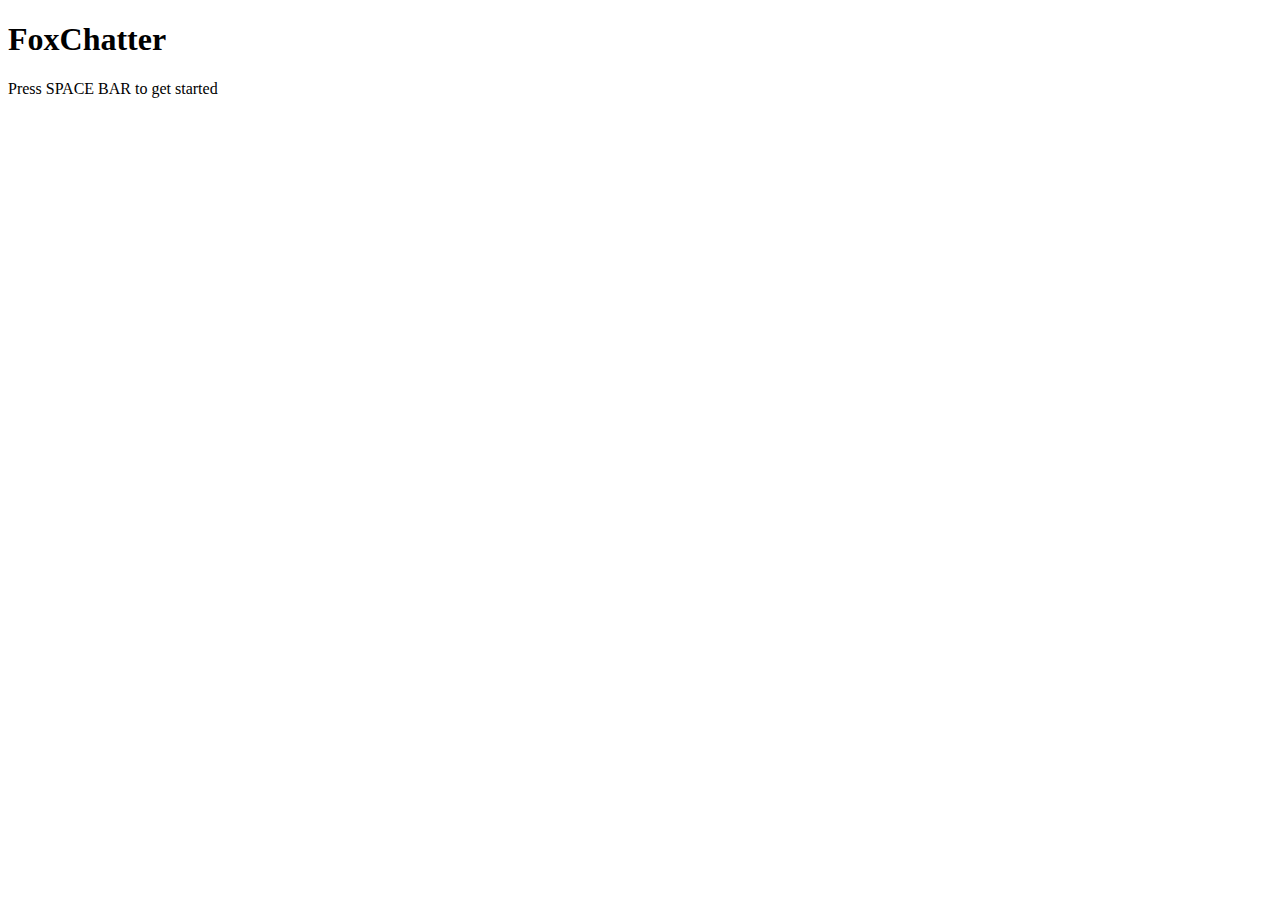
==== client/views/index.html @ 83cb4c22 "Modified files up to part 4 on the project" ====
<!doctype html>
<html>
  <head>
      <title>FoxChatter</title>
      <link rel="stylesheet" type="text/css" href="/css/global.css">
      <link rel="stylesheet" type="text/css" href="/css/index.css">
  </head>

  <body>
      <h1 id="splash_title">FoxChatter</h1>
      <p class="menu_button background_button" id="fade_text">Press SPACE BAR to get started</p>

      <script src="/js/global.js"></script>
      <script src="/js/index.js"></script>
  </body>
</html>
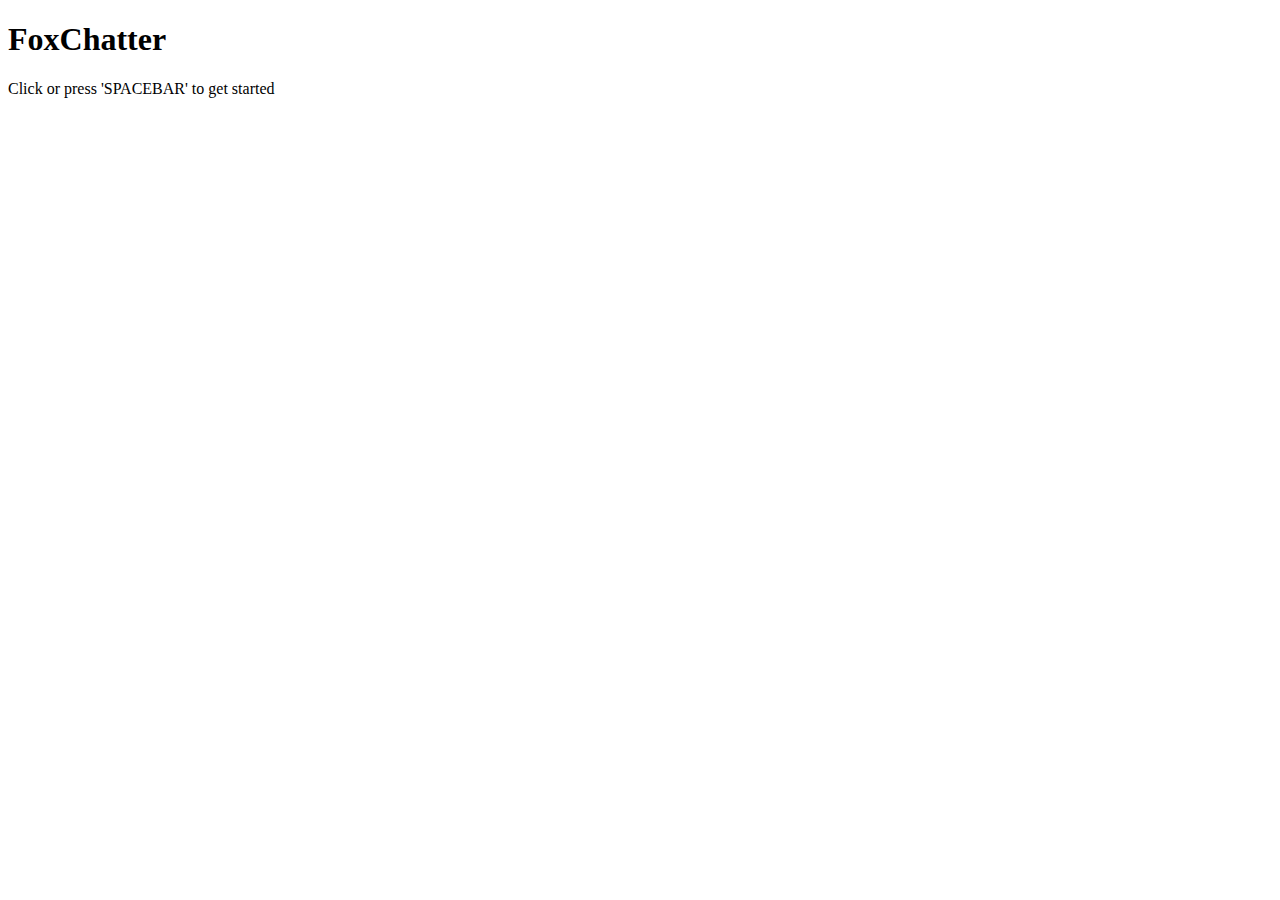
==== commit e22b4691: "Completed the project requirements" ====
--- a/client/views/index.html
+++ b/client/views/index.html
@@ -8,9 +8,9 @@
 
   <body>
       <h1 id="splash_title">FoxChatter</h1>
-      <p class="menu_button background_button" id="fade_text">Press SPACE BAR to get started</p>
+      <p class="menu_button background_button" id="fade_text">Click or press 'SPACEBAR' to get started</p>
 
-      <script src="/js/global.js"></script>
-      <script src="/js/index.js"></script>
+      <script src='./js/global.js'></script>
+      <script src='./js/index.js'></script>
   </body>
 </html>
